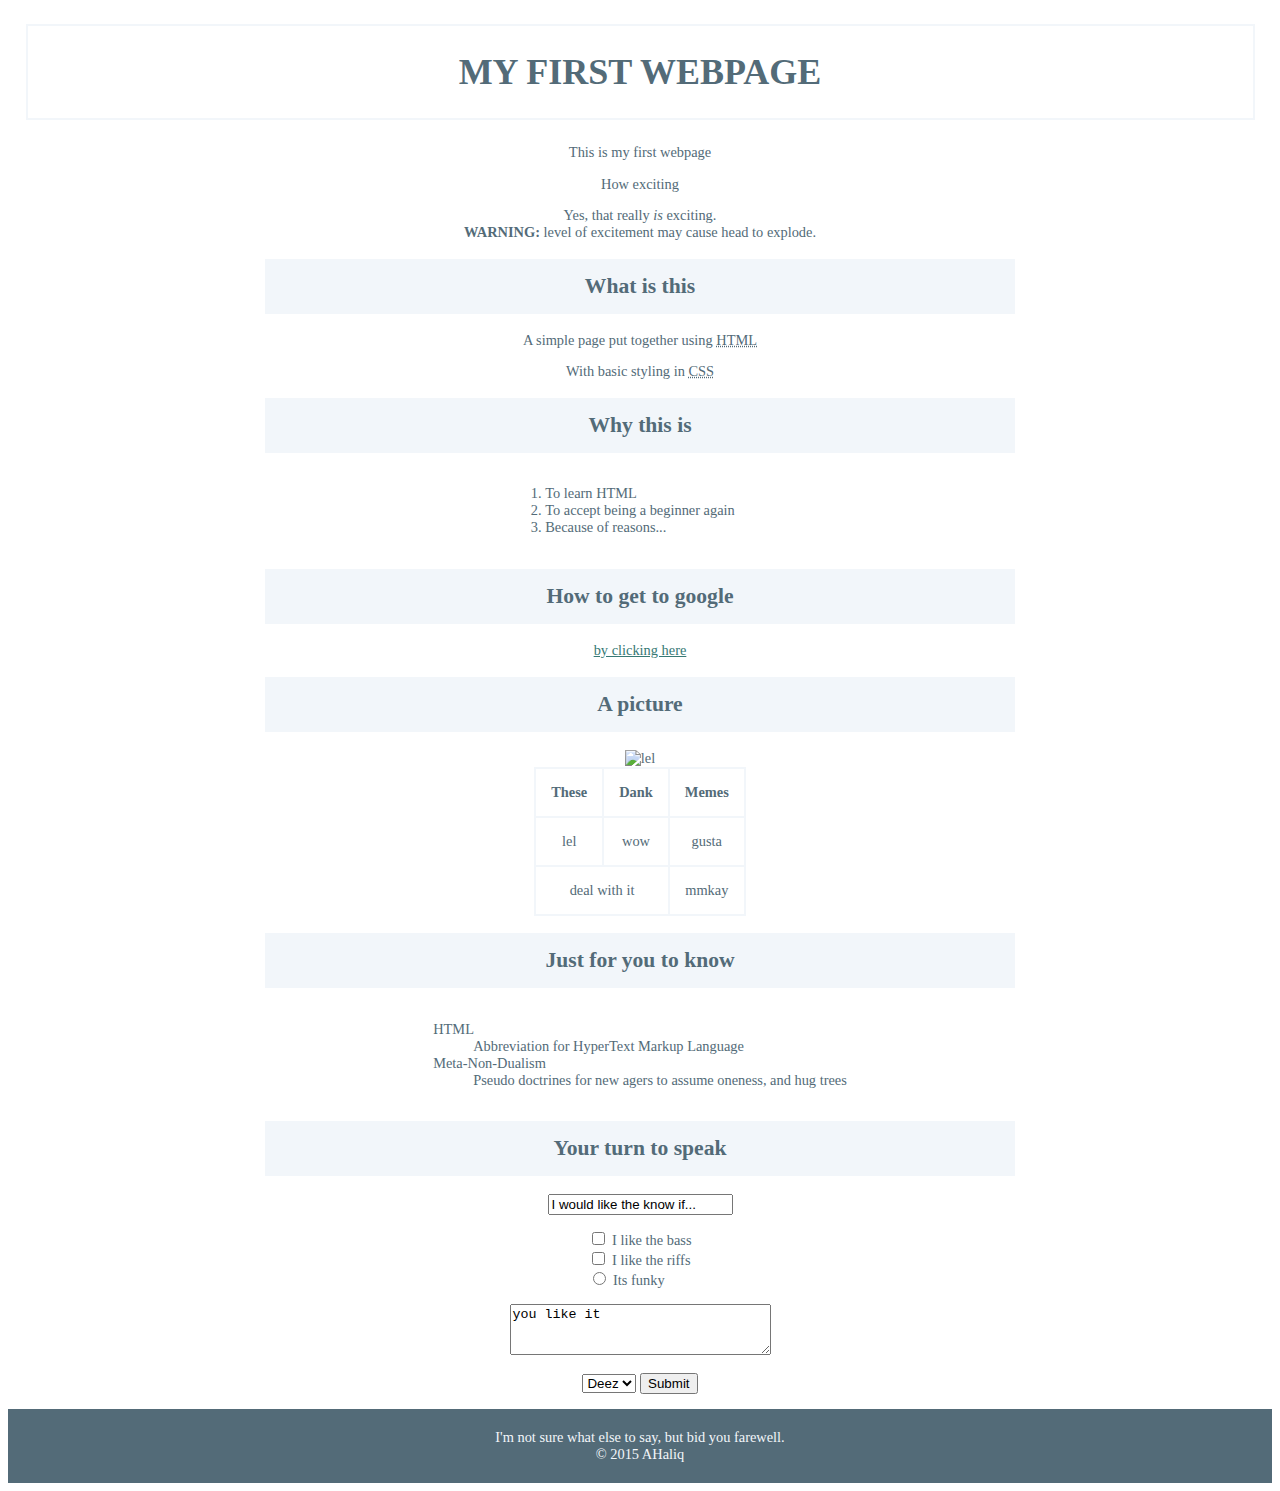
==== index.html @ f64cfa4c "updated style and centered left justified content and root div" ====
<!DOCTYPE html>
<html>
  <head>
    <title>My first web page</title>
    <link rel="stylesheet" href="style.css">
  </head>
  <body>
    <!-- TODO: navigation using spans / nav -->
    <!-- TODO: nav of home page sections -->
    <h1>My first webpage</h1>
    <div id="root">
      <p>This is my first webpage</p>
      <p>How exciting</p>
      <p>
        Yes, that really <em>is</em> exciting.
        <br><strong>Warning:</strong> level of
        excitement may cause head to explode.
      </p>
      <!----------------------------------------------------------------------->
      <h2>What is this</h2>
      <p>
        A simple page put together using
        <abbr title="HyperText Markup Language">HTML</abbr>
      </p>
      <p>
        With basic styling in
        <abbr title="Cascading Style Sheets">CSS</abbr>
      </p>
      <!----------------------------------------------------------------------->
      <h2>Why this is</h2>
      <div class="centeredsub">
        <ol>
          <li>To learn HTML</li>
          <li>To accept being a beginner again</li>
          <li>Because of reasons...</li>
        </ol>
      </div>
      <!----------------------------------------------------------------------->
      <h2>How to get to google</h2>
      <p>
        <a href="http://www.google.com">by clicking here</a>
      </p>
      <!----------------------------------------------------------------------->
      <h2>A picture</h2>
      <img src="http://dankmaymays.com/lel/lel.jpeg"
      width="120" height="90" alt="lel">
      <table>
        <tr>
          <th>These</th>
          <th>Dank</th>
          <th>Memes</th>
        </tr>
        <tr>
          <td>lel</td>
          <td>wow</td>
          <td>gusta</td>
        </tr>
        <tr>
          <td colspan="2">
            deal with it
          </td>
          <td>
            mmkay
          </td>
        </tr>
      </table>
      <!----------------------------------------------------------------------->
      <h2>Just for you to know</h2>
      <div class="centeredsub">
        <dl>
          <dt>HTML</dt>
          <dd>Abbreviation for HyperText Markup Language</dd>
          <dt>Meta-Non-Dualism</dt>
          <dd>Pseudo doctrines for new agers to assume oneness, and hug trees</dd>
        </dl>
      </div>
      <!----------------------------------------------------------------------->
      <h2>Your turn to speak</h2>
      <form action="donothing.php" method="post">
        <p><input type="text" value="I would like the know if..."></p>
        <div id="checkboxes">
          <input type="checkbox"> I like the bass</input><br>
          <input type="checkbox"> I like the riffs</input><br>
          <input type="radio"> Its funky</input>
        </div>
        <p><textarea rows="3" cols="30">you like it</textarea></p>
        <p>
          <select>
            <option>Deez</option>
            <option>Nuts</option>
          </select>
          <input type="submit">
        </p>
      </form>
    </div>
    <!--------------------------------------------------------------------------->
    <footer>
      I'm not sure what else to say, but bid you farewell.<br>
      &copy; 2015 AHaliq
    </footer>
  </body>
</html>
---- style.css ----
/** Structural styles */
a {
  color: #377975
}
body {
  text-align: center;
  font-family: "Times New Roman";
  font-size: 0.9em;
  color: #536B78;
}
strong {
  text-transform: uppercase;
}
h1{
  text-transform: uppercase;
  font-size: 2.5em;
  border: 2px;
  border-color: #f2f6fa;
  border-style: solid;
  padding: 25px;
  margin-left: 17.5px;
  margin-right: 17.5px;
}
h2 {
  font-size: 1.5em;
  background-color: #f2f6fa;
  padding: 15px;
}
footer {
  background-color: #536B78;
  color: #f2f6fa;
  padding-top: 20px;
  padding-bottom: 20px;
}
#root {
  max-width: 750px;
  margin-left: 40px;
  margin-right: 40px;
  margin: auto;
}
.centeredsub, #checkboxes {
  display: inline-block;
  margin: auto;
}

/* Align with h2 */
dt, dd, ol, #checkboxes {
  padding-left: 50px;
  padding-right: 50px;
  text-align: left;
}

/* Object implementation specific styles */
table {
  margin-left: auto;
  margin-right: auto;
  border-collapse: collapse;
}
th, td {
  padding: 15px;
  border-style: solid;
  border-width: 2px;
  border-color: #f2f6fa;
}
textarea {
  resize: vertical;
}
::selection {
  background: #ffb7b7;
}
::-moz-selection {
  background: #ffb7b7;
}
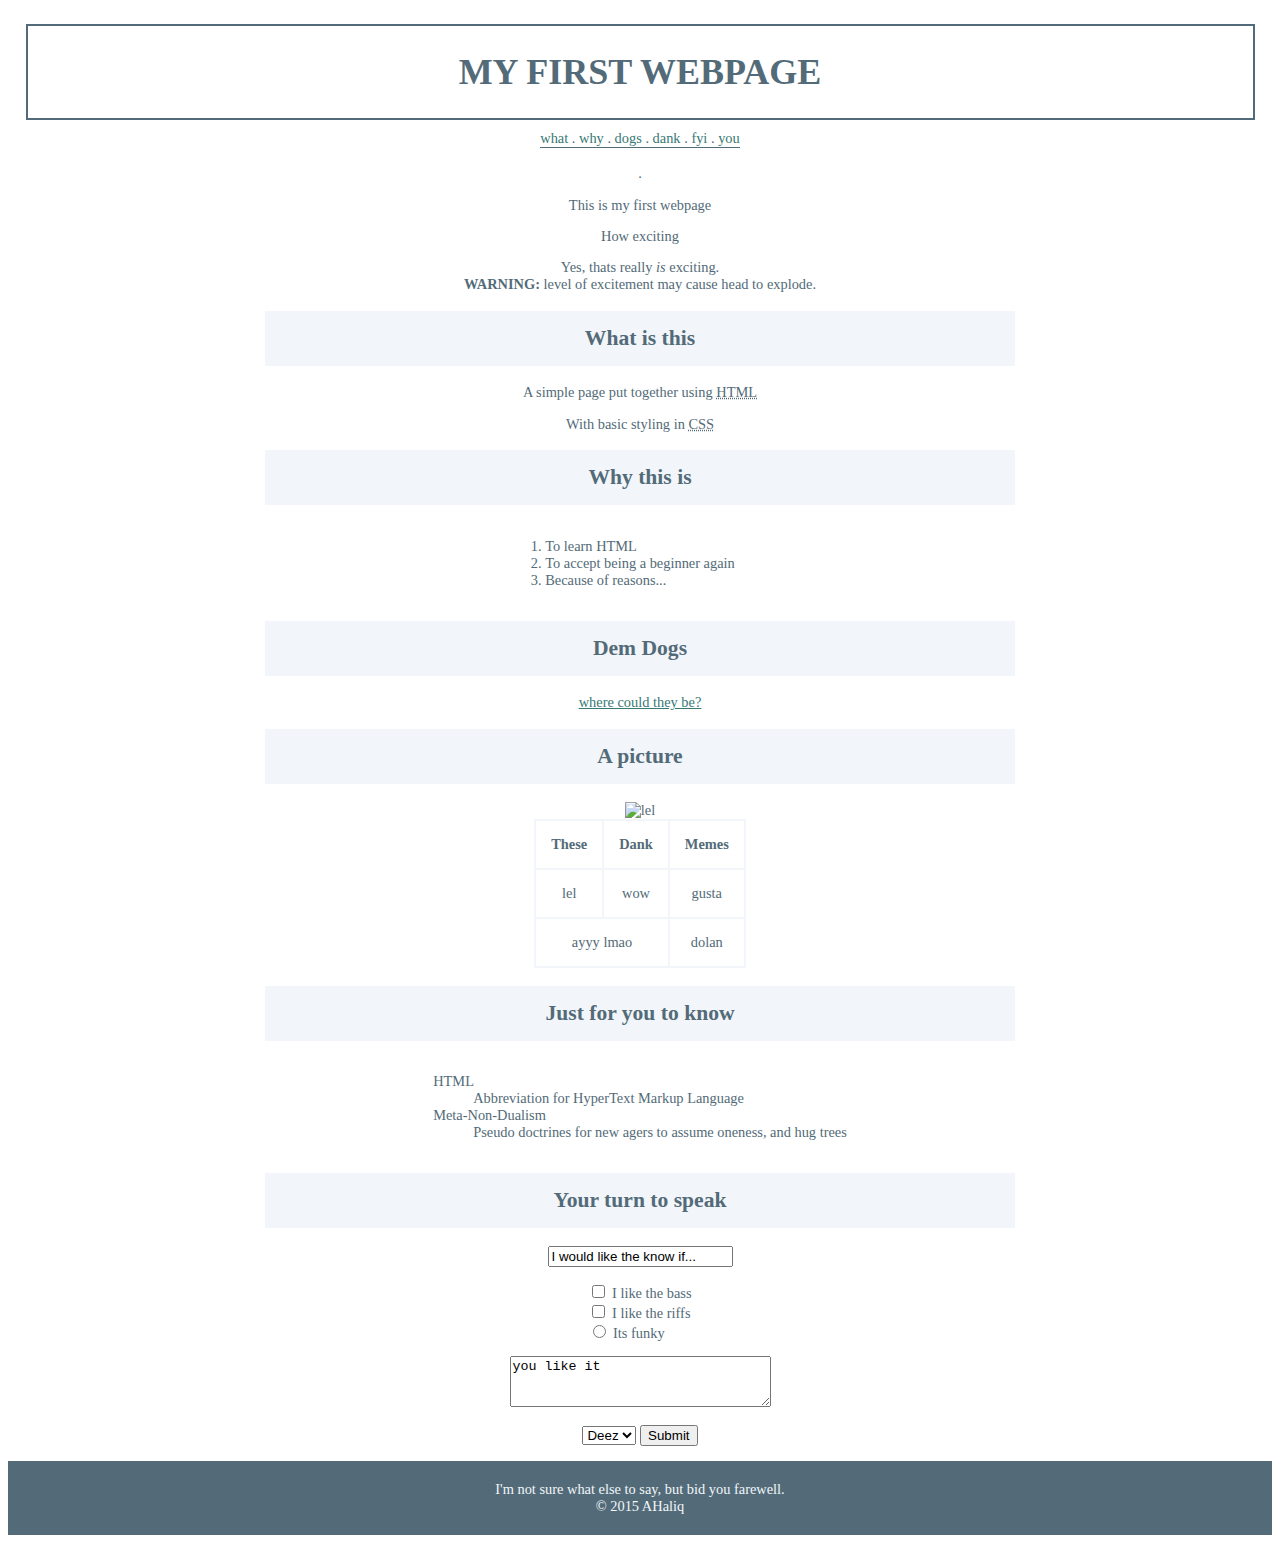
==== commit bbcd0316: "anchor menu links" ====
--- a/index.html
+++ b/index.html
@@ -5,19 +5,27 @@
     <link rel="stylesheet" href="style.css">
   </head>
   <body>
-    <!-- TODO: navigation using spans / nav -->
-    <!-- TODO: nav of home page sections -->
     <h1>My first webpage</h1>
+    <nav id="menubar">
+      <!-- TODO: future to implement this as static home, video home and webpage project list and github link -->
+        <a class="menu" href="#what">what</a> .
+        <a class="menu" href="#why">why</a> .
+        <a class="menu" href="#dogs">dogs</a> .
+        <a class="menu" href="#dank">dank</a> .
+        <a class="menu" href="#fyi">fyi</a> .
+        <a class="menu" href="#you">you</a>
+    </nav>
+    <br><br>.<br>
     <div id="root">
       <p>This is my first webpage</p>
       <p>How exciting</p>
       <p>
-        Yes, that really <em>is</em> exciting.
+        Yes, thats really <em>is</em> exciting.
         <br><strong>Warning:</strong> level of
         excitement may cause head to explode.
       </p>
       <!----------------------------------------------------------------------->
-      <h2>What is this</h2>
+      <h2 id="what">What is this</h2>
       <p>
         A simple page put together using
         <abbr title="HyperText Markup Language">HTML</abbr>
@@ -27,7 +35,7 @@
         <abbr title="Cascading Style Sheets">CSS</abbr>
       </p>
       <!----------------------------------------------------------------------->
-      <h2>Why this is</h2>
+      <h2 id="why">Why this is</h2>
       <div class="centeredsub">
         <ol>
           <li>To learn HTML</li>
@@ -36,12 +44,12 @@
         </ol>
       </div>
       <!----------------------------------------------------------------------->
-      <h2>How to get to google</h2>
+      <h2 id="dogs">Dem Dogs</h2>
       <p>
-        <a href="http://www.google.com">by clicking here</a>
+        <a href="http://omfgdogs.com/">where could they be?</a>
       </p>
       <!----------------------------------------------------------------------->
-      <h2>A picture</h2>
+      <h2 id="dank">A picture</h2>
       <img src="http://dankmaymays.com/lel/lel.jpeg"
       width="120" height="90" alt="lel">
       <table>
@@ -57,15 +65,15 @@
         </tr>
         <tr>
           <td colspan="2">
-            deal with it
+            ayyy lmao
           </td>
           <td>
-            mmkay
+            dolan
           </td>
         </tr>
       </table>
       <!----------------------------------------------------------------------->
-      <h2>Just for you to know</h2>
+      <h2 id="fyi">Just for you to know</h2>
       <div class="centeredsub">
         <dl>
           <dt>HTML</dt>
@@ -75,15 +83,18 @@
         </dl>
       </div>
       <!----------------------------------------------------------------------->
-      <h2>Your turn to speak</h2>
+      <h2 id="you">Your turn to speak</h2>
       <form action="donothing.php" method="post">
         <p><input type="text" value="I would like the know if..."></p>
+
         <div id="checkboxes">
           <input type="checkbox"> I like the bass</input><br>
           <input type="checkbox"> I like the riffs</input><br>
           <input type="radio"> Its funky</input>
         </div>
+
         <p><textarea rows="3" cols="30">you like it</textarea></p>
+
         <p>
           <select>
             <option>Deez</option>
@@ -91,6 +102,7 @@
           </select>
           <input type="submit">
         </p>
+
       </form>
     </div>
     <!--------------------------------------------------------------------------->
--- a/style.css
+++ b/style.css
@@ -15,11 +15,12 @@
   text-transform: uppercase;
   font-size: 2.5em;
   border: 2px;
-  border-color: #f2f6fa;
+  border-color: #536B78;
   border-style: solid;
   padding: 25px;
   margin-left: 17.5px;
   margin-right: 17.5px;
+  margin-bottom: 10px;
 }
 h2 {
   font-size: 1.5em;
@@ -41,6 +42,15 @@
 .centeredsub, #checkboxes {
   display: inline-block;
   margin: auto;
+}
+#menubar {
+  margin-top: 0px;
+  display: inline-block;
+  margin:auto;
+  border-bottom: 1px solid;
+}
+.menu {
+  text-decoration: none;
 }
 
 /* Align with h2 */
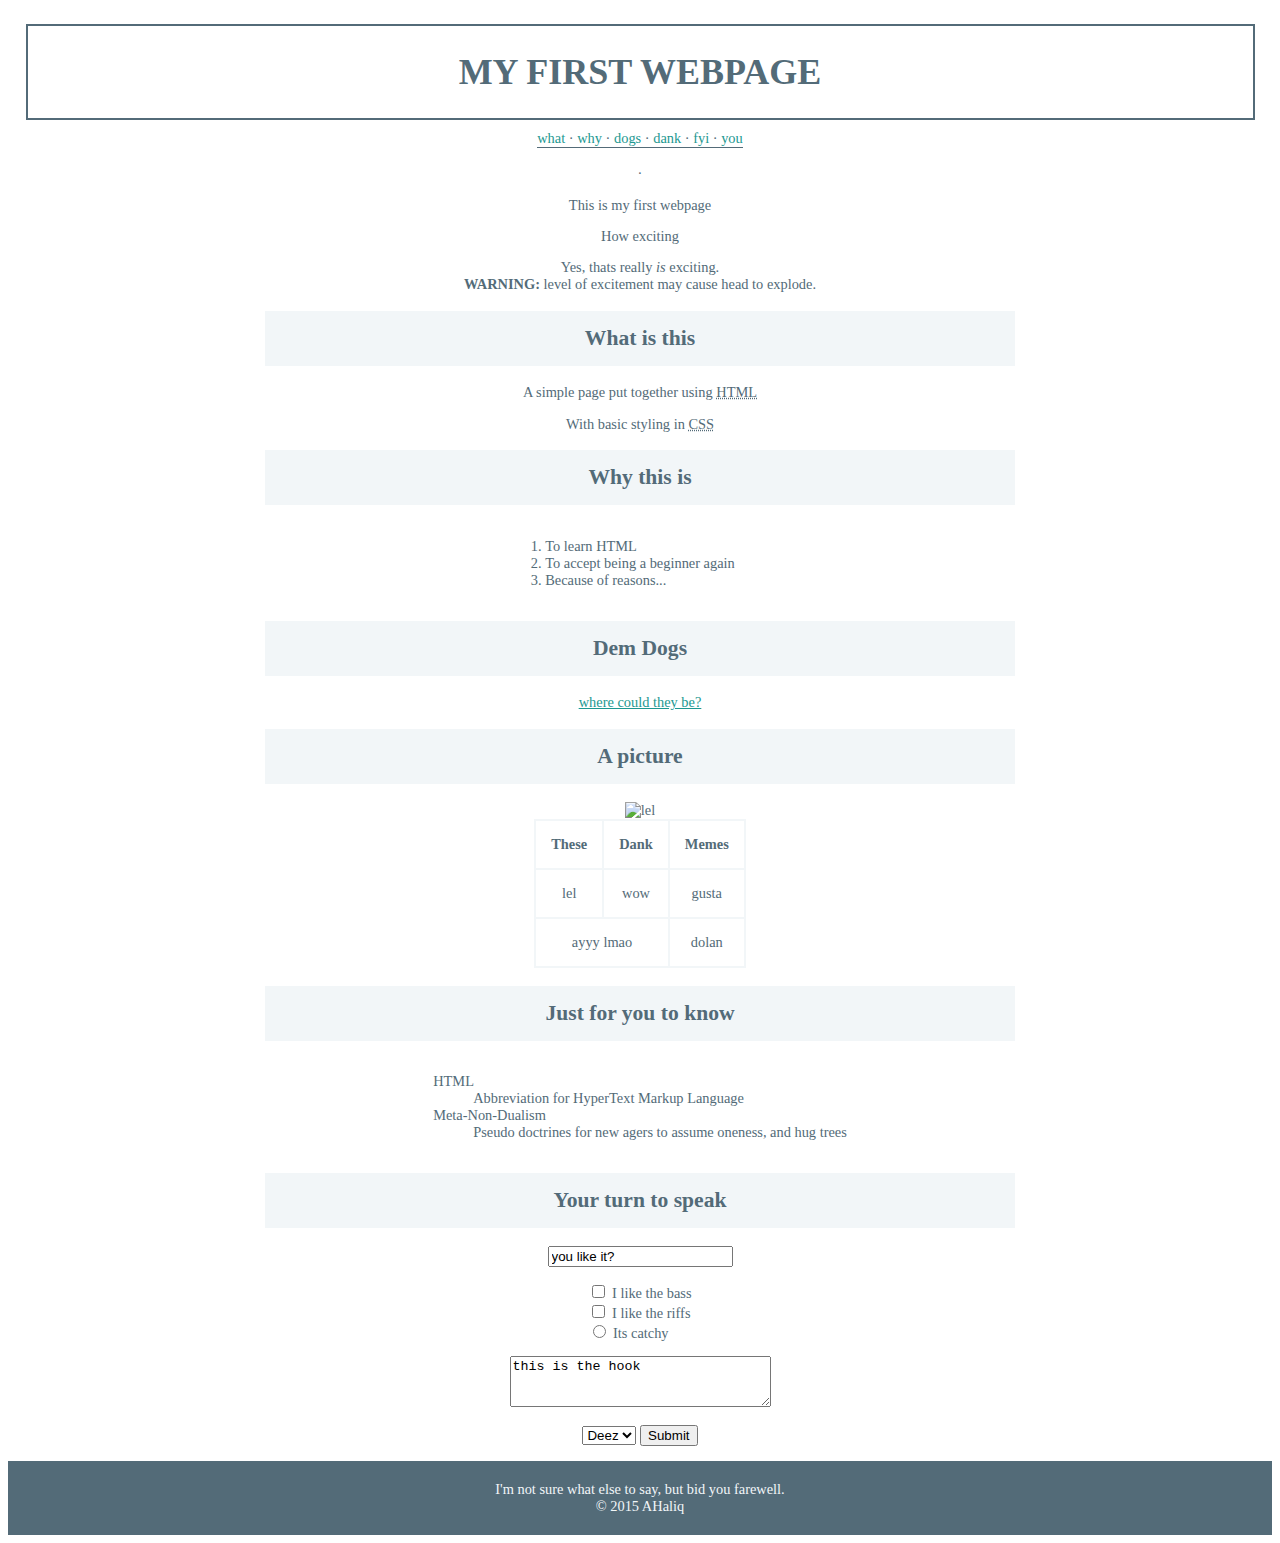
==== commit 6b83d740: "updated form and more style changes" ====
--- a/index.html
+++ b/index.html
@@ -1,21 +1,22 @@
 <!DOCTYPE html>
 <html>
   <head>
-    <title>My first web page</title>
+    <title>Furst Webpage</title>
     <link rel="stylesheet" href="style.css">
   </head>
   <body>
     <h1>My first webpage</h1>
     <nav id="menubar">
       <!-- TODO: future to implement this as static home, video home and webpage project list and github link -->
-        <a class="menu" href="#what">what</a> .
-        <a class="menu" href="#why">why</a> .
-        <a class="menu" href="#dogs">dogs</a> .
-        <a class="menu" href="#dank">dank</a> .
-        <a class="menu" href="#fyi">fyi</a> .
+      <!-- TODO: first webpage, first few webpages (proj list), first homepage, first blog -->
+        <a class="menu" href="#what">what</a> &middot;
+        <a class="menu" href="#why">why</a> &middot;
+        <a class="menu" href="#dogs">dogs</a> &middot;
+        <a class="menu" href="#dank">dank</a> &middot;
+        <a class="menu" href="#fyi">fyi</a> &middot;
         <a class="menu" href="#you">you</a>
     </nav>
-    <br><br>.<br>
+    <br><br>&middot;<br>
     <div id="root">
       <p>This is my first webpage</p>
       <p>How exciting</p>
@@ -84,16 +85,16 @@
       </div>
       <!----------------------------------------------------------------------->
       <h2 id="you">Your turn to speak</h2>
-      <form action="donothing.php" method="post">
-        <p><input type="text" value="I would like the know if..."></p>
+      <form action="https://soundcloud.com/playrecords/bsod-this-is-the-hook-original-mix" method="get">
+        <p><input type="text" value="you like it?"></p>
 
         <div id="checkboxes">
           <input type="checkbox"> I like the bass</input><br>
           <input type="checkbox"> I like the riffs</input><br>
-          <input type="radio"> Its funky</input>
+          <input type="radio"> Its catchy</input>
         </div>
 
-        <p><textarea rows="3" cols="30">you like it</textarea></p>
+        <p><textarea rows="3" cols="30">this is the hook</textarea></p>
 
         <p>
           <select>
--- a/style.css
+++ b/style.css
@@ -1,6 +1,6 @@
 /** Structural styles */
 a {
-  color: #377975
+  color: #1d9891
 }
 body {
   text-align: center;
@@ -24,12 +24,12 @@
 }
 h2 {
   font-size: 1.5em;
-  background-color: #f2f6fa;
+  background-color: #f2f6f8;
   padding: 15px;
 }
 footer {
   background-color: #536B78;
-  color: #f2f6fa;
+  color: #f2f6f8;
   padding-top: 20px;
   padding-bottom: 20px;
 }
@@ -70,7 +70,7 @@
   padding: 15px;
   border-style: solid;
   border-width: 2px;
-  border-color: #f2f6fa;
+  border-color: #f2f6f8;
 }
 textarea {
   resize: vertical;
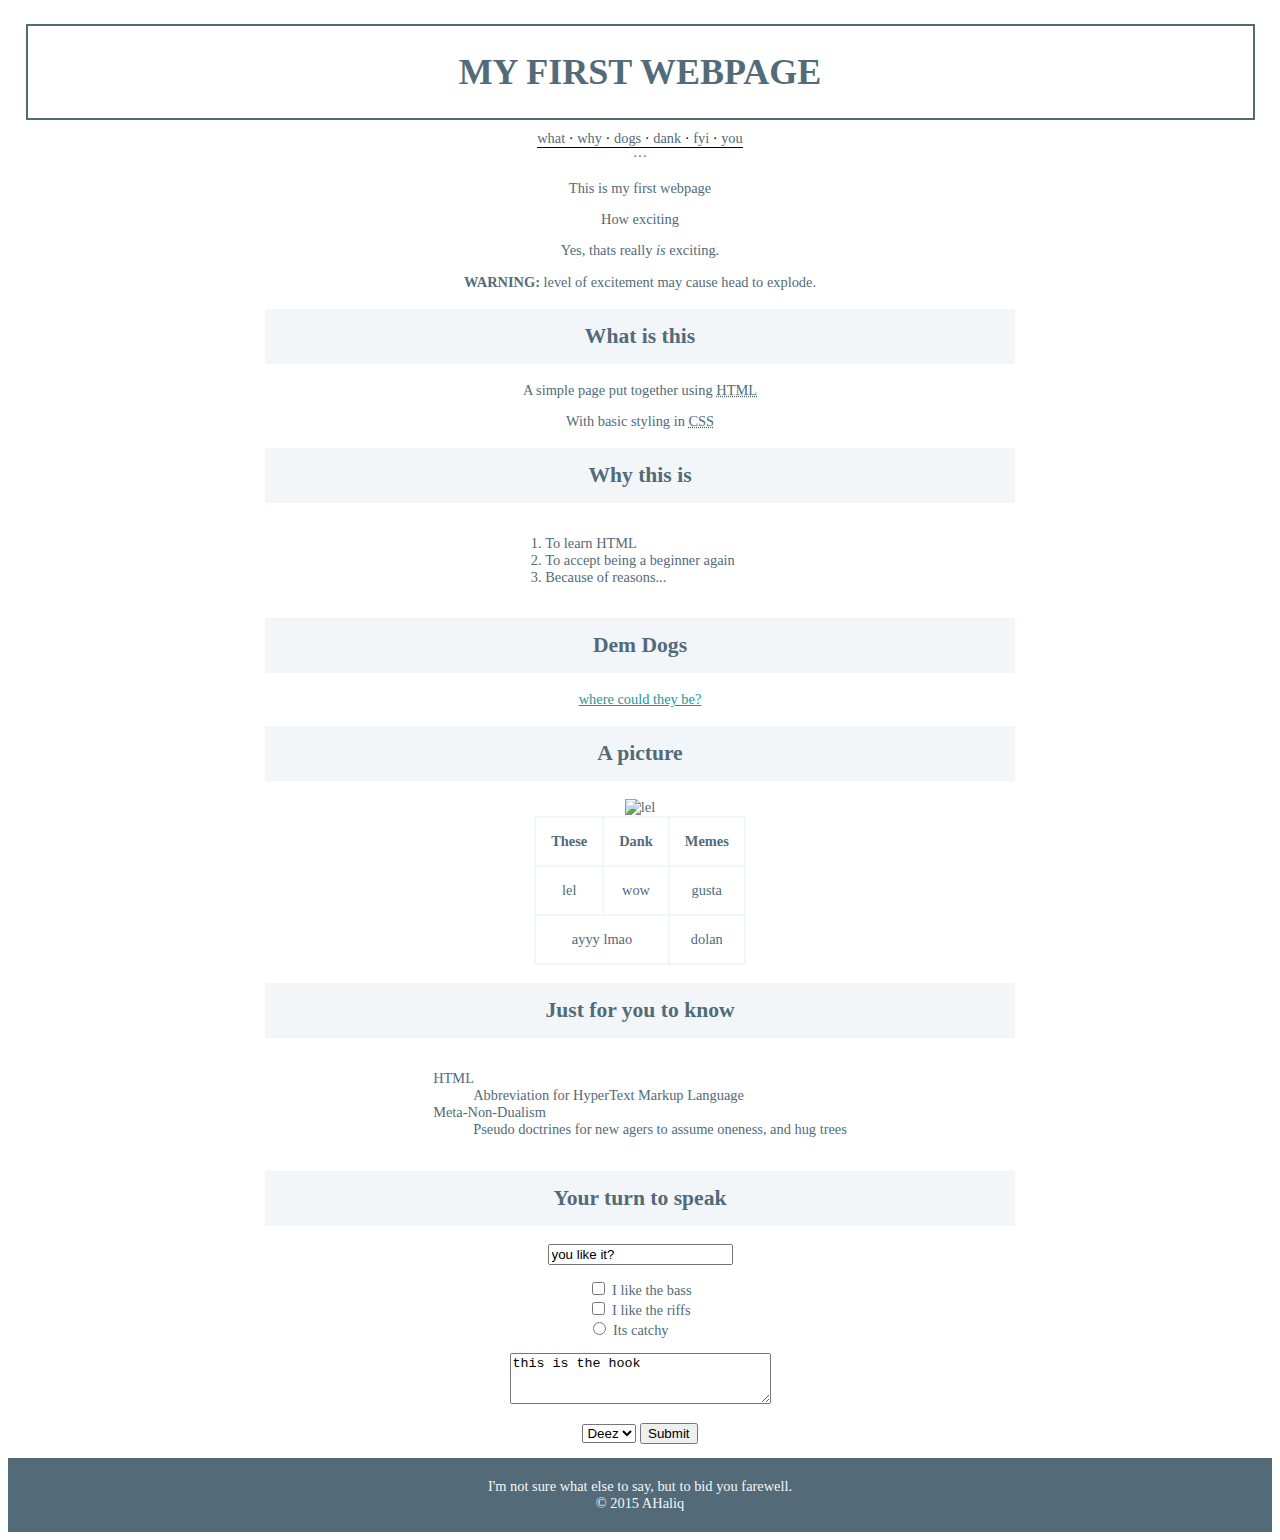
==== commit 2033cc29: "cleanup html code formatting and tweaked menu styling" ====
--- a/index.html
+++ b/index.html
@@ -16,13 +16,15 @@
         <a class="menu" href="#fyi">fyi</a> &middot;
         <a class="menu" href="#you">you</a>
     </nav>
-    <br><br>&middot;<br>
+    <br>&middot;&middot;&middot;<br>
     <div id="root">
       <p>This is my first webpage</p>
       <p>How exciting</p>
       <p>
         Yes, thats really <em>is</em> exciting.
-        <br><strong>Warning:</strong> level of
+      </o>
+      <p>
+        <strong>Warning:</strong> level of
         excitement may cause head to explode.
       </p>
       <!----------------------------------------------------------------------->
@@ -85,7 +87,9 @@
       </div>
       <!----------------------------------------------------------------------->
       <h2 id="you">Your turn to speak</h2>
-      <form action="https://soundcloud.com/playrecords/bsod-this-is-the-hook-original-mix" method="get">
+      <form
+      action="https://soundcloud.com/playrecords/bsod-this-is-the-hook-original-mix"
+      method="get">
         <p><input type="text" value="you like it?"></p>
 
         <div id="checkboxes">
@@ -108,7 +112,7 @@
     </div>
     <!--------------------------------------------------------------------------->
     <footer>
-      I'm not sure what else to say, but bid you farewell.<br>
+      I'm not sure what else to say, but to bid you farewell.<br>
       &copy; 2015 AHaliq
     </footer>
   </body>
--- a/style.css
+++ b/style.css
@@ -44,12 +44,14 @@
   margin: auto;
 }
 #menubar {
+  color: black;
   margin-top: 0px;
   display: inline-block;
   margin:auto;
   border-bottom: 1px solid;
 }
 .menu {
+  color: #536B78;
   text-decoration: none;
 }
 
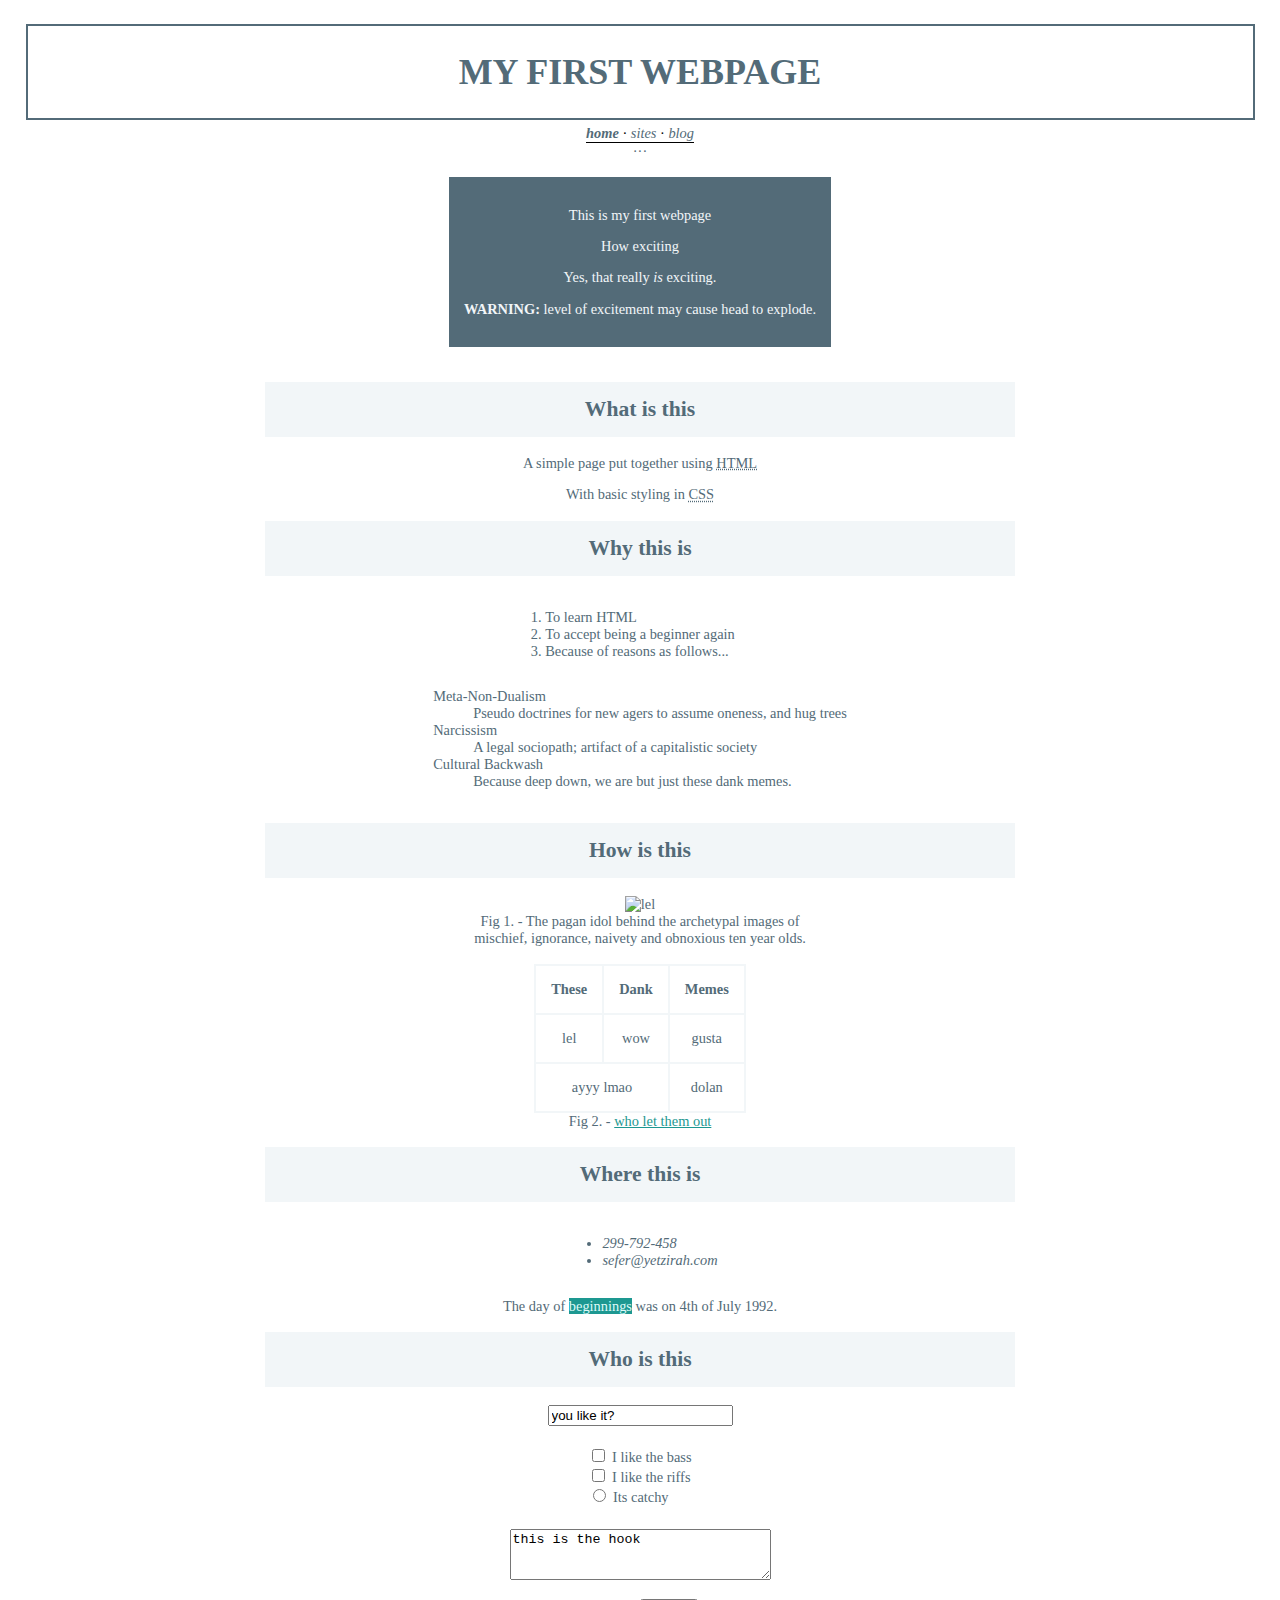
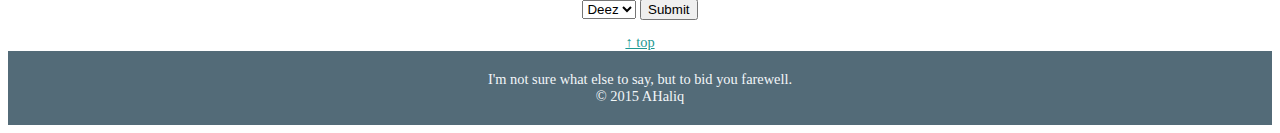
==== commit bcd5e230: "simplified and split up css, changed tag for table caption, utilized mark tag, replaced nav bar with" ====
--- a/index.html
+++ b/index.html
@@ -2,115 +2,151 @@
 <html>
   <head>
     <title>Furst Webpage</title>
-    <link rel="stylesheet" href="style.css">
+    <link rel="stylesheet" href="styles/baseStyle.css">
+    <link rel="stylesheet" href="styles/homeStyle.css">
+    <link rel="stylesheet" href="styles/navStyle.css">
   </head>
-  <body>
+  <body id="center">
     <h1>My first webpage</h1>
-    <nav id="menubar">
-      <!-- TODO: future to implement this as static home, video home and webpage project list and github link -->
-      <!-- TODO: first webpage, first few webpages (proj list), first homepage, first blog -->
-        <a class="menu" href="#what">what</a> &middot;
-        <a class="menu" href="#why">why</a> &middot;
-        <a class="menu" href="#dogs">dogs</a> &middot;
-        <a class="menu" href="#dank">dank</a> &middot;
-        <a class="menu" href="#fyi">fyi</a> &middot;
-        <a class="menu" href="#you">you</a>
+
+    <nav class="menubar">
+      <a class="menu active" href="">home</a> &middot;
+      <a class="menu" href="./pages/sites.html">sites</a> &middot;
+      <a class="menu" href="">blog</a>
     </nav>
-    <br>&middot;&middot;&middot;<br>
+    <br>&middot;&middot;&middot;<br><br>
+
     <div id="root">
-      <p>This is my first webpage</p>
-      <p>How exciting</p>
-      <p>
-        Yes, thats really <em>is</em> exciting.
-      </o>
-      <p>
-        <strong>Warning:</strong> level of
-        excitement may cause head to explode.
-      </p>
+      <section class="contentBox">
+        <p>This is my first webpage</p>
+        <p>How exciting</p>
+        <p>Yes, that really <em>is</em> exciting.</p>
+        <p>
+          <strong>Warning:</strong> level of excitement may cause head to
+          explode.
+        </p>
+      </section>
+      <br><br>
       <!----------------------------------------------------------------------->
-      <h2 id="what">What is this</h2>
-      <p>
-        A simple page put together using
-        <abbr title="HyperText Markup Language">HTML</abbr>
-      </p>
-      <p>
-        With basic styling in
-        <abbr title="Cascading Style Sheets">CSS</abbr>
-      </p>
+      <section id="what">
+        <h2>What is this</h2>
+        <p>
+          A simple page put together using
+          <abbr title="HyperText Markup Language">HTML</abbr>
+        </p>
+        <p>
+          With basic styling in
+          <abbr title="Cascading Style Sheets">CSS</abbr>
+        </p>
+      </section>
       <!----------------------------------------------------------------------->
-      <h2 id="why">Why this is</h2>
-      <div class="centeredsub">
-        <ol>
-          <li>To learn HTML</li>
-          <li>To accept being a beginner again</li>
-          <li>Because of reasons...</li>
-        </ol>
-      </div>
+      <section id="why">
+        <h2>Why this is</h2>
+        <div class="centeredsub">
+          <ol>
+            <li>To learn HTML</li>
+            <li>To accept being a beginner again</li>
+            <li>Because of reasons as follows...</li>
+          </ol>
+        </div>
+        <div class="centeredsub">
+          <dl>
+            <dt>Meta-Non-Dualism</dt>
+            <dd>Pseudo doctrines for new agers to assume oneness, and hug trees
+            </dd>
+
+            <dt>Narcissism</dt>
+            <dd>A legal sociopath; artifact of a capitalistic society</dd>
+
+            <dt>Cultural Backwash</dt>
+            <dd>Because deep down, we are but just these dank memes.</dd>
+          </dl>
+        </div>
+      </section>
       <!----------------------------------------------------------------------->
-      <h2 id="dogs">Dem Dogs</h2>
-      <p>
-        <a href="http://omfgdogs.com/">where could they be?</a>
-      </p>
+      <section id="how">
+        <h2>How is this</h2>
+
+        <img src="http://dankmaymays.com/lel/lel.jpeg"
+        width="120" height="90" alt="lel">
+
+        <div class="contentrestrict">
+          <figcaption>
+            Fig 1. - The pagan idol behind the archetypal images of mischief,
+            ignorance, naivety and obnoxious ten year olds.
+          </figcaption>
+        </div><br>
+
+        <table>
+          <caption>
+            Fig 2. - <a href="http://omfgdogs.com/">who let them out</a>
+          </caption>
+          <tr>
+            <th>These</th>
+            <th>Dank</th>
+            <th>Memes</th>
+          </tr>
+          <tr>
+            <td>lel</td>
+            <td>wow</td>
+            <td>gusta</td>
+          </tr>
+          <tr>
+            <td colspan="2">
+              ayyy lmao
+            </td>
+            <td>
+              dolan
+            </td>
+          </tr>
+        </table>
+      </section>
       <!----------------------------------------------------------------------->
-      <h2 id="dank">A picture</h2>
-      <img src="http://dankmaymays.com/lel/lel.jpeg"
-      width="120" height="90" alt="lel">
-      <table>
-        <tr>
-          <th>These</th>
-          <th>Dank</th>
-          <th>Memes</th>
-        </tr>
-        <tr>
-          <td>lel</td>
-          <td>wow</td>
-          <td>gusta</td>
-        </tr>
-        <tr>
-          <td colspan="2">
-            ayyy lmao
-          </td>
-          <td>
-            dolan
-          </td>
-        </tr>
-      </table>
+      <section id="where">
+        <h2>Where this is</h2>
+        <address>
+          <ul>
+            <li>299-792-458</li>
+            <li>sefer@yetzirah.com</li>
+          </ul>
+        </address>
+        <p>
+          The day of <mark>beginnings</mark> was on <time datetime="1992-07-04">
+            4th of July 1992</time>.
+        </p>
+      </section>
       <!----------------------------------------------------------------------->
-      <h2 id="fyi">Just for you to know</h2>
-      <div class="centeredsub">
-        <dl>
-          <dt>HTML</dt>
-          <dd>Abbreviation for HyperText Markup Language</dd>
-          <dt>Meta-Non-Dualism</dt>
-          <dd>Pseudo doctrines for new agers to assume oneness, and hug trees</dd>
-        </dl>
-      </div>
-      <!----------------------------------------------------------------------->
-      <h2 id="you">Your turn to speak</h2>
-      <form
-      action="https://soundcloud.com/playrecords/bsod-this-is-the-hook-original-mix"
-      method="get">
-        <p><input type="text" value="you like it?"></p>
+      <section id="who">
+        <h2>Who is this</h2>
+        <form
+        action="https://soundcloud.com/playrecords/bsod-this-is-the-hook-original-mix"
+        method="get">
+          <p>
+            <input type="text" value="you like it?">
+          </p>
 
-        <div id="checkboxes">
-          <input type="checkbox"> I like the bass</input><br>
-          <input type="checkbox"> I like the riffs</input><br>
-          <input type="radio"> Its catchy</input>
-        </div>
+          <fieldset class="centeredsub" id="checkboxes">
+            <input type="checkbox"> I like the bass</input><br>
+            <input type="checkbox"> I like the riffs</input><br>
+            <input type="radio"> Its catchy</input>
+          </fieldset>
 
-        <p><textarea rows="3" cols="30">this is the hook</textarea></p>
+          <p><textarea rows="3" cols="30" id="hookField">this is the hook
+          </textarea></p>
 
-        <p>
-          <select>
-            <option>Deez</option>
-            <option>Nuts</option>
-          </select>
-          <input type="submit">
-        </p>
+          <p>
+            <select>
+              <option>Deez</option>
+              <option>Nuts</option>
+            </select>
+            <input type="submit">
+          </p>
 
-      </form>
+        </form>
+      </section>
     </div>
-    <!--------------------------------------------------------------------------->
+    <!------------------------------------------------------------------------->
+    <a href="#center">&#8593; top</a><br>
     <footer>
       I'm not sure what else to say, but to bid you farewell.<br>
       &copy; 2015 AHaliq
--- a/styles/baseStyle.css
+++ b/styles/baseStyle.css
@@ -0,0 +1,82 @@
+a {
+  color: #1d9891;
+}
+mark {
+  background-color: #1d9891;
+  color: #ddfaf8;
+}
+body {
+  font-family: "Times New Roman";
+  font-size: 0.9em;
+  color: #536B78;
+}
+strong {
+  text-transform: uppercase;
+}
+h1{
+  text-align: center;
+  text-transform: uppercase;
+  font-size: 2.5em;
+  border: 2px;
+  border-color: #536B78;
+  border-style: solid;
+  padding: 25px;
+  margin-left: 17.5px;
+  margin-right: 17.5px;
+  margin-bottom: 5px;
+}
+h2 {
+  text-align: center;
+  font-size: 1.5em;
+  background-color: #f2f6f8;
+  padding: 15px;
+}
+footer {
+  text-align: center;
+  background-color: #536B78;
+  color: #f2f6f8;
+  padding-top: 20px;
+  padding-bottom: 20px;
+}
+fieldset {
+  border-style: none;
+}
+table {
+  caption-side: bottom;
+  margin-left: auto;
+  margin-right: auto;
+  border-collapse: collapse;
+}
+th, td {
+  padding: 15px;
+  border-style: solid;
+  border-width: 2px;
+  border-color: #f2f6f8;
+}
+address {
+  padding-left: 50px;
+  padding-right: 50px;
+  text-align: left;
+  display: inline-block;
+}
+#center {
+  text-align: center;
+}
+#root {
+  max-width: 750px;
+  margin-left: 40px;
+  margin-right: 40px;
+  margin: auto;
+}
+.contentBox {
+  display: inline-block;
+  padding: 15px;
+  color: #f2f6f8;
+  background-color: #536B78;
+}
+::selection {
+  background: #ffb7b7;
+}
+::-moz-selection {
+  background: #ffb7b7;
+}
--- a/styles/homeStyle.css
+++ b/styles/homeStyle.css
@@ -0,0 +1,16 @@
+#hookField {
+  resize: vertical;
+}
+.contentrestrict {
+  max-width: 350px;
+  margin:auto;
+}
+.centeredsub {
+  display: inline-block;
+  margin: auto;
+}
+dt, dd, ol, #checkboxes {
+  padding-left: 50px;
+  padding-right: 50px;
+  text-align: left;
+}
--- a/styles/navStyle.css
+++ b/styles/navStyle.css
@@ -0,0 +1,15 @@
+.menubar {
+  color: black;
+  margin-top: 0px;
+  display: inline-block;
+  margin: 0 auto;
+  border-bottom: 1px solid;
+}
+.menu {
+  font-style: italic;
+  color: #536B78;
+  text-decoration: none;
+}
+.active {
+  font-weight: bold;
+}
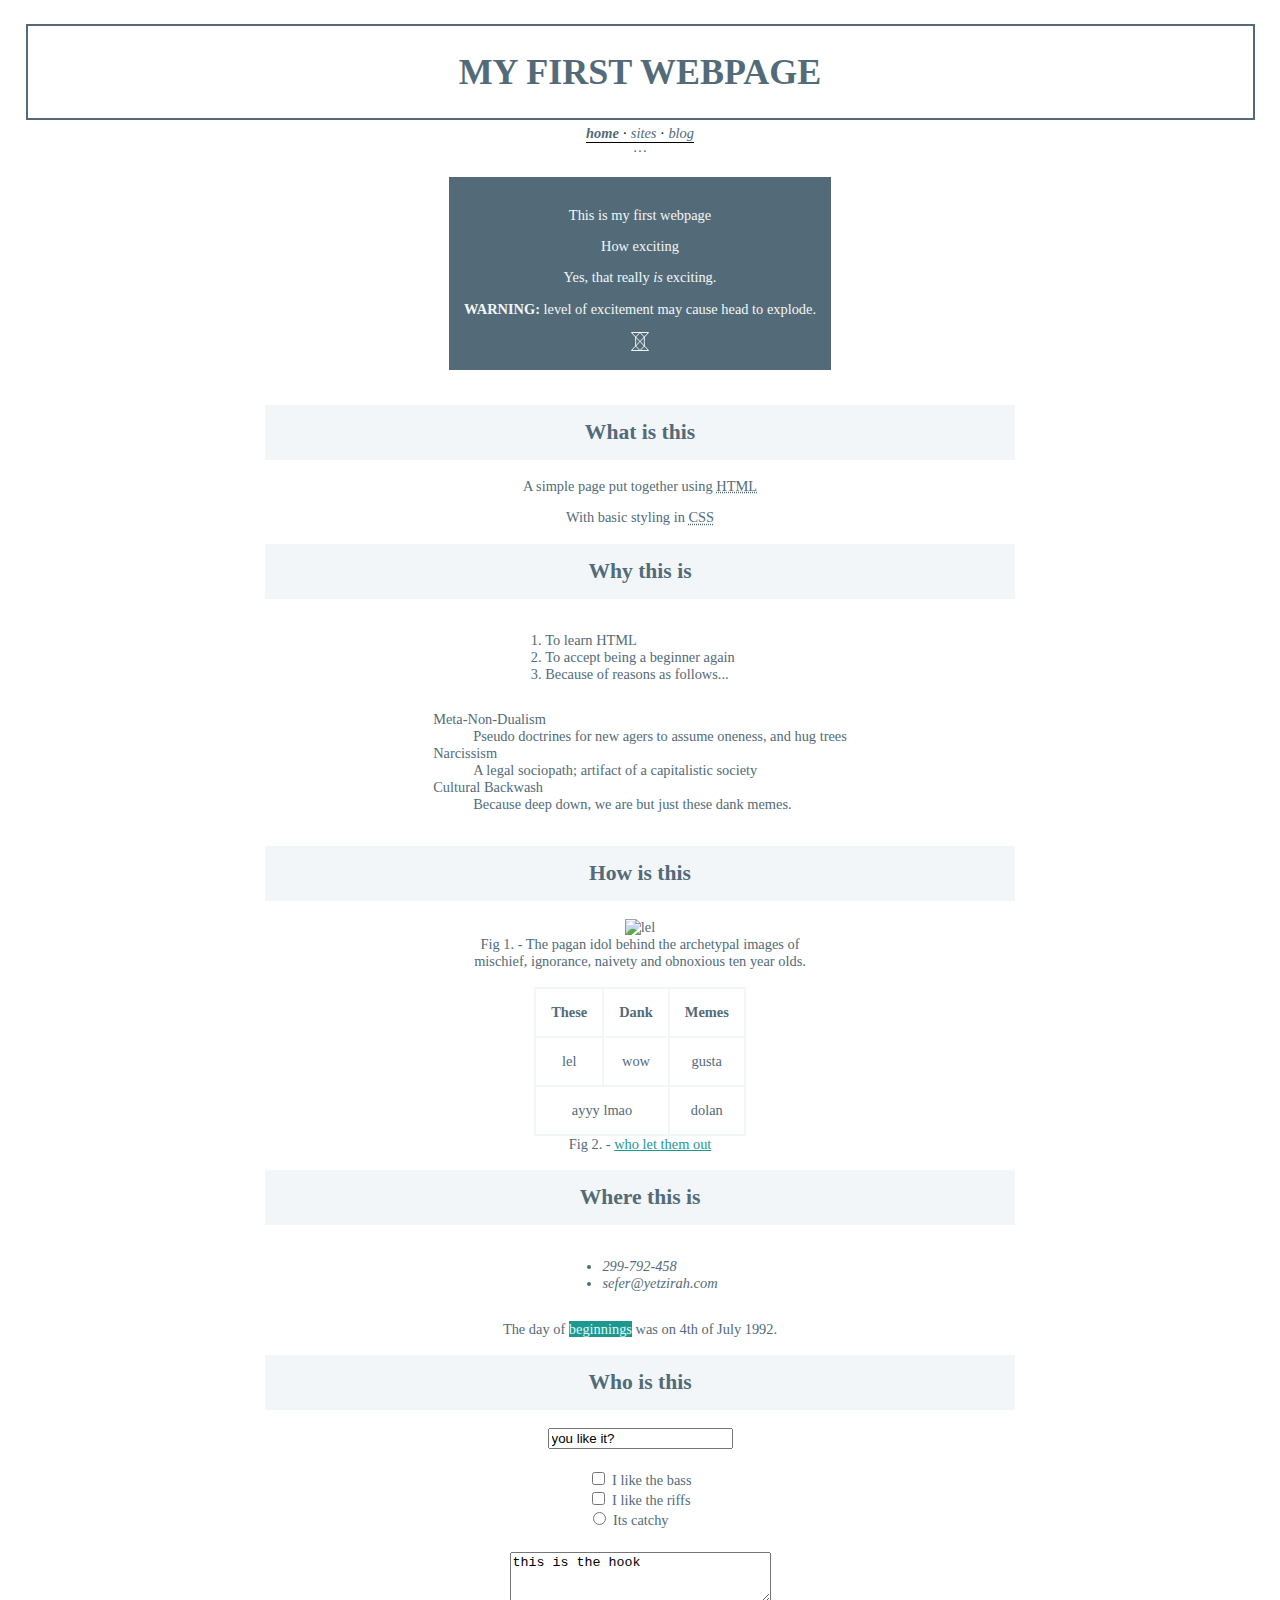
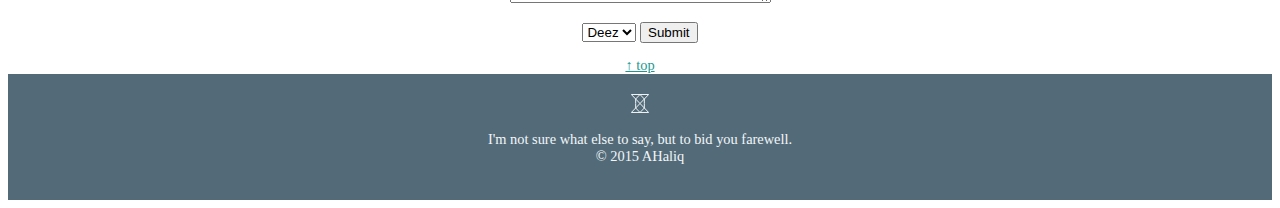
==== commit e0bd0346: "changed AHaliq.svg color, added logo to footer and first content box" ====
--- a/index.html
+++ b/index.html
@@ -2,20 +2,19 @@
 <html>
   <head>
     <title>Furst Webpage</title>
-    <link rel="stylesheet" href="styles/baseStyle.css">
-    <link rel="stylesheet" href="styles/homeStyle.css">
-    <link rel="stylesheet" href="styles/navStyle.css">
+    <link rel="stylesheet" href="./pub/css/baseStyle.css">
+    <link rel="stylesheet" href="./pub/css/homeStyle.css">
+    <link rel="stylesheet" href="./pub/css/navStyle.css">
   </head>
   <body id="center">
     <h1>My first webpage</h1>
 
     <nav class="menubar">
       <a class="menu active" href="">home</a> &middot;
-      <a class="menu" href="./pages/sites.html">sites</a> &middot;
-      <a class="menu" href="">blog</a>
+      <a class="menu" href="./pub/html/sites.html">sites</a> &middot;
+      <a class="menu" href="./pub/html/404.html">blog</a>
     </nav>
     <br>&middot;&middot;&middot;<br><br>
-
     <div id="root">
       <section class="contentBox">
         <p>This is my first webpage</p>
@@ -25,6 +24,7 @@
           <strong>Warning:</strong> level of excitement may cause head to
           explode.
         </p>
+        <img src="./pub/img/AHaliq_Logo.svg" alt="logo">
       </section>
       <br><br>
       <!----------------------------------------------------------------------->
@@ -148,8 +148,11 @@
     <!------------------------------------------------------------------------->
     <a href="#center">&#8593; top</a><br>
     <footer>
-      I'm not sure what else to say, but to bid you farewell.<br>
-      &copy; 2015 AHaliq
+      <img src="./pub/img/AHaliq_Logo.svg" alt="logo">
+      <p>
+        I'm not sure what else to say, but to bid you farewell.<br>
+        &copy; 2015 AHaliq
+      </p>
     </footer>
   </body>
 </html>
--- a/pub/css/baseStyle.css
+++ b/pub/css/baseStyle.css
@@ -0,0 +1,82 @@
+a {
+  color: #1d9891;
+}
+mark {
+  background-color: #1d9891;
+  color: #ddfaf8;
+}
+body {
+  font-family: "Times New Roman";
+  font-size: 0.9em;
+  color: #536B78;
+}
+strong {
+  text-transform: uppercase;
+}
+h1{
+  text-align: center;
+  text-transform: uppercase;
+  font-size: 2.5em;
+  border: 2px;
+  border-color: #536B78;
+  border-style: solid;
+  padding: 25px;
+  margin-left: 17.5px;
+  margin-right: 17.5px;
+  margin-bottom: 5px;
+}
+h2 {
+  text-align: center;
+  font-size: 1.5em;
+  background-color: #f2f6f8;
+  padding: 15px;
+}
+footer {
+  text-align: center;
+  background-color: #536B78;
+  color: #f2f6f8;
+  padding-top: 20px;
+  padding-bottom: 20px;
+}
+fieldset {
+  border-style: none;
+}
+table {
+  caption-side: bottom;
+  margin-left: auto;
+  margin-right: auto;
+  border-collapse: collapse;
+}
+th, td {
+  padding: 15px;
+  border-style: solid;
+  border-width: 2px;
+  border-color: #f2f6f8;
+}
+address {
+  padding-left: 50px;
+  padding-right: 50px;
+  text-align: left;
+  display: inline-block;
+}
+#center {
+  text-align: center;
+}
+#root {
+  max-width: 750px;
+  margin-left: 40px;
+  margin-right: 40px;
+  margin: auto;
+}
+.contentBox {
+  display: inline-block;
+  padding: 15px;
+  color: #f2f6f8;
+  background-color: #536B78;
+}
+::selection {
+  background: #ffb7b7;
+}
+::-moz-selection {
+  background: #ffb7b7;
+}
--- a/pub/css/homeStyle.css
+++ b/pub/css/homeStyle.css
@@ -0,0 +1,16 @@
+#hookField {
+  resize: vertical;
+}
+.contentrestrict {
+  max-width: 350px;
+  margin:auto;
+}
+.centeredsub {
+  display: inline-block;
+  margin: auto;
+}
+dt, dd, ol, #checkboxes {
+  padding-left: 50px;
+  padding-right: 50px;
+  text-align: left;
+}
--- a/pub/css/navStyle.css
+++ b/pub/css/navStyle.css
@@ -0,0 +1,15 @@
+.menubar {
+  color: black;
+  margin-top: 0px;
+  display: inline-block;
+  margin: 0 auto;
+  border-bottom: 1px solid;
+}
+.menu {
+  font-style: italic;
+  color: #536B78;
+  text-decoration: none;
+}
+.active {
+  font-weight: bold;
+}
